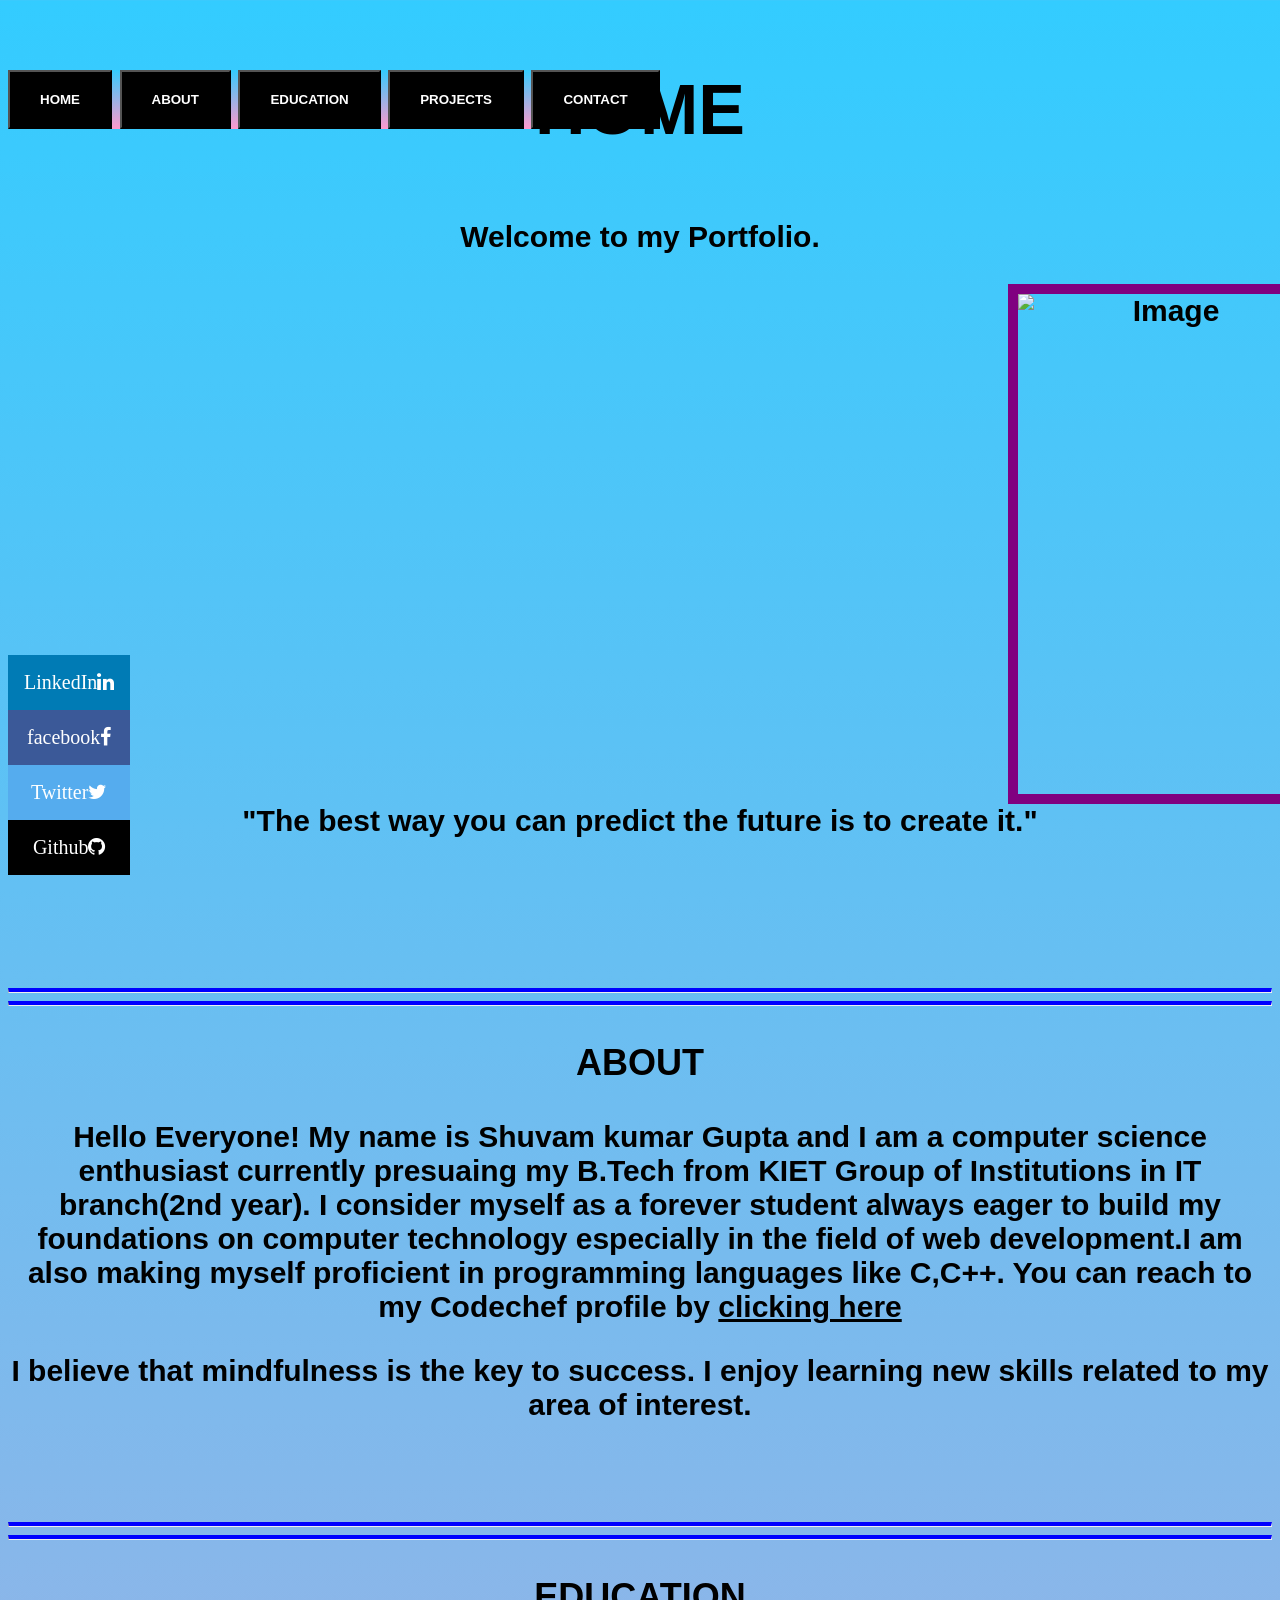
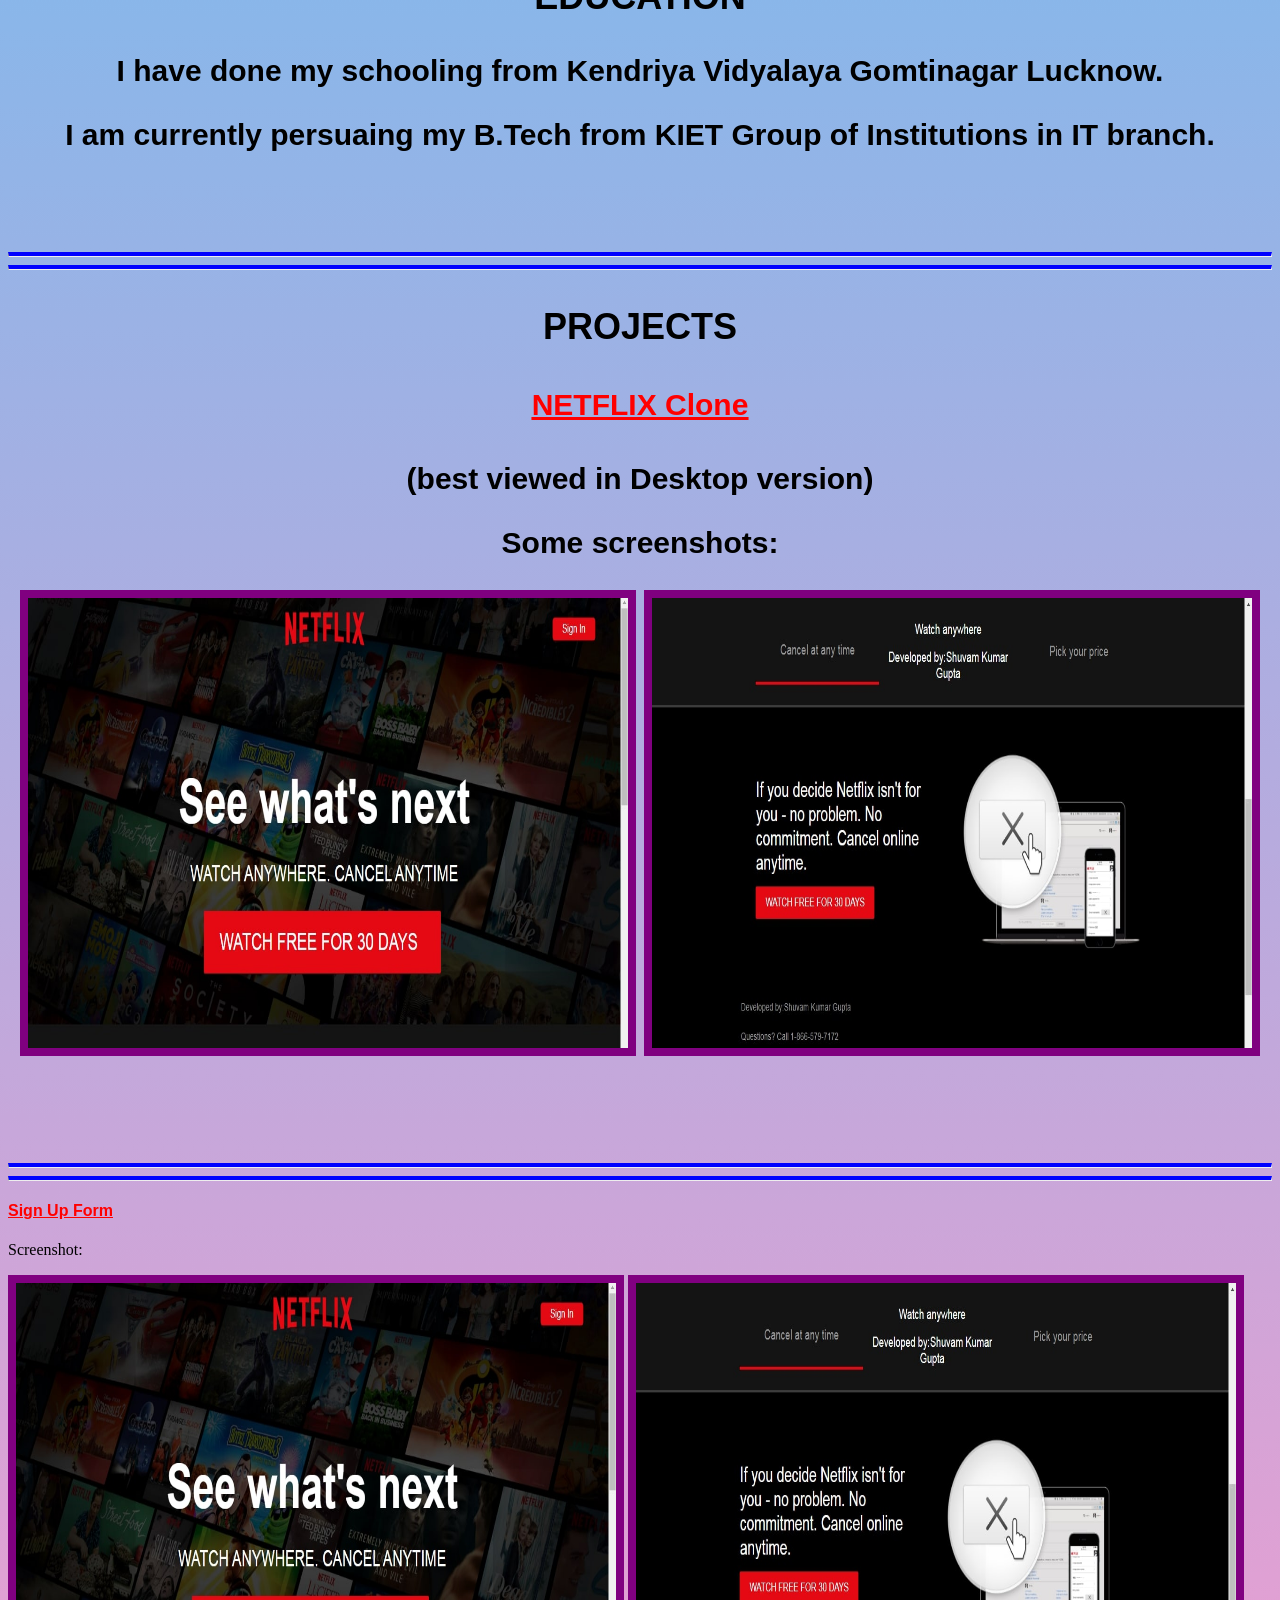
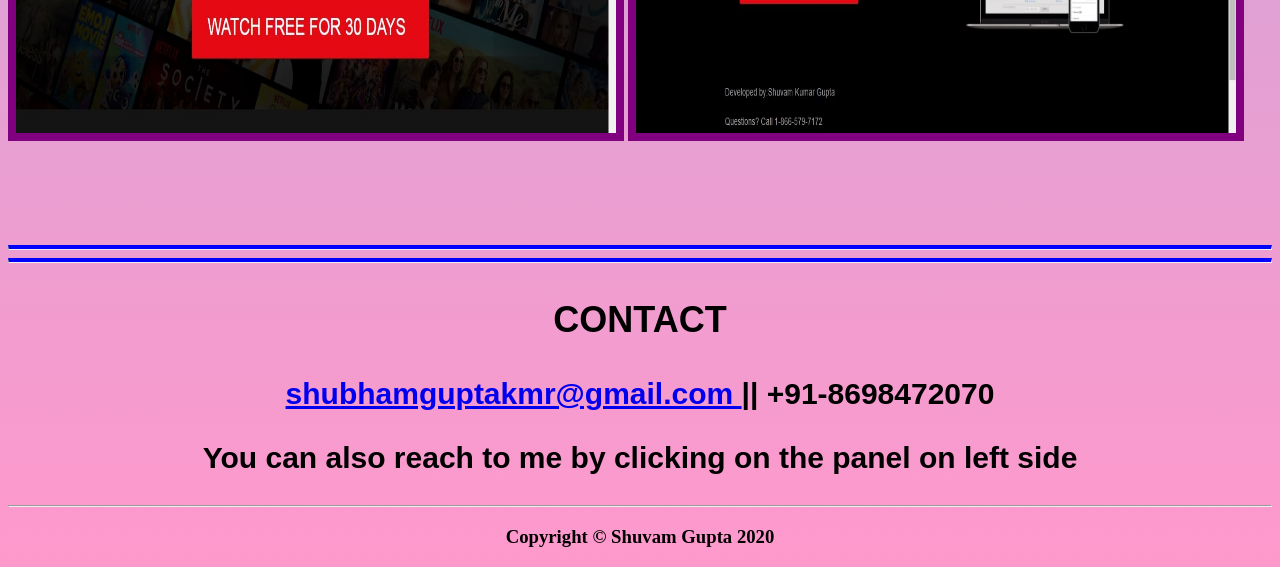
==== index.html @ 0afed85f "Update index.html" ====
<!DOCTYPE html>
<html>
<head>
    <meta charset='utf-8'>
    <meta http-equiv='X-UA-Compatible' content='IE=edge'>
    <title>Port</title>
    <link rel="stylesheet" type="text/css" href="myStyle.css">
    <meta name='viewport' content='width=device-width, initial-scale=1'>
    <link rel='stylesheet' type='text/css' media='screen' href='main.css'>
    <!-- <link href="https://cdnjs.cloudflare.com/ajax/libs/font-awesome/4.7.0/css/font-awesome.min.css"> -->
<link href='https://fonts.googleapis.com/css?family=Abel' rel='stylesheet'>
    <script src='main.js'></script>
</head>
<body>
    <!-- Creating tabs --> 
    <div class="tab" href="#page-top" >
        <button class="tablinks" onclick="openSection(scroll, 'Home')">  <a href="#Home" style="text-decoration: none; color: #fff;" > HOME</button>
        <button class="tablinks" onclick="openSection(scroll, 'About')"> <a href="#About" style="text-decoration: none;color: #fff">ABOUT</a> </button>
        <button class="tablinks" onclick="openSection(scroll, 'Education')"> <a href="#Education" style="text-decoration: none;color: #fff">EDUCATION</a></button>
        <button class="tablinks" onclick="openSection(scroll, 'Projects') "> <a href="#Projects" style="text-decoration: none;color: #fff">PROJECTS</a></button>
        <button class="tablinks" onclick="openSection(scroll, 'Contact')"><a href="#Contact" style="text-decoration: none;color: #fff">CONTACT</a></button>
         </div>

<!-- Creating tabs ends          -->

         <!-- Tab contents starts -->

         <!-- HOME -->

      <div id="Home" class="tabcontent">
        <h3 style="font-size: 70px; text-align: center;font-weight:bolder;color: rgb(0, 0, 0);font-family: 'Trebuchet MS', 'Lucida Sans Unicode', 'Lucida Grande', 'Lucida Sans', Arial, sans-serif;">HOME</h3>



        <p style="text-align: center;color: #000000;font-size: 30px;font-weight: bold;
        font-family: 'Trebuchet MS', 'Lucida Sans Unicode', 'Lucida Grande', 'Lucida Sans', Arial, sans-serif;">Welcome to my Portfolio.  </p>



         <p>   <img src="img.jpg" alt="Image" style="margin:0px 35px 0px 1000px;float: left;
          border-style:solid;border-color: purple;border-width: 10px;" height="500" width="300">

          "The best way you can predict the future is to create it."</p> 
      </div>

      <hr style="border-top: 4px solid blue;margin-top: 150px;"> 
      <hr style="border-top: 4px solid blue">

      <!-- ABOUT -->

      <div id="About" class="tabcontent">
        <h3 style="font-size: larger; text-align: center;color: #000000">ABOUT</h3> 

        <p>Hello Everyone! My name is Shuvam kumar Gupta and I am a computer science enthusiast currently 
          presuaing my B.Tech from KIET Group of Institutions in IT branch(2nd year). I consider myself as a 
          forever student always eager to build my foundations on computer technology especially in the field of
           web development.I am also making myself proficient in programming languages like C,C++.
          You can reach to my Codechef profile by <a href="https://www.codechef.com/users/shuvam86" 
          style="color: #000000;">clicking here</a>
        </p>
        <p>
          I believe that mindfulness is the key to success. I enjoy learning new skills related to my 
          area of interest.
        </p>
      </div>
      <hr style="border-top: 4px solid blue;margin-top: 100px;"> 
      <hr style="border-top: 4px solid blue">

      <!-- EDUCATION -->

      <div id="Education" class="tabcontent">
        <h3 style="font-size: larger; text-align: center;color: #000000">EDUCATION</h3>

        <p> I have done my schooling from Kendriya Vidyalaya Gomtinagar Lucknow.</p> 
        <p> I am currently persuaing my B.Tech from
          KIET Group of Institutions in IT branch.   </p>
      </div>
      <hr style="border-top: 4px solid blue;margin-top: 100px;"> 
      <hr style="border-top: 4px solid blue">

       <!-- PROJECTS -->

      <div id="Projects" class="tabcontent">
        <h3 style="font-size: larger; text-align: center;color: #000000">PROJECTS</h3> 
 <h4><a href="https://shuvam86.github.io/Netflix_clone/" target="_blank" style="color: red;font-family:'Franklin Gothic Medium', 'Arial Narrow', Arial, sans-serif; ">
     <u> NETFLIX Clone</u> </a> </h4>
          <p>(best viewed in Desktop version) </p>

        <p>Some screenshots:</p>
        <img src="Capture1.jpg" style="text-align: left;height: 450px;width:600px;border-style:solid;border-color: 
        purple;border-width: 8px;" alt="netf1">
        <img src="Capture2.jpg" style="text-align: right;height: 450px;width:600px;border-style:solid;border-color:
         purple;border-width: 8px;" alt="netf2">
      </div>
      <hr style="border-top: 4px solid blue;margin-top: 100px;"> 
      <hr style="border-top: 4px solid blue">
        
 
 <h4><a href="https://shuvam86.github.io/Netflix_clone/" target="_blank" style="color: red;font-family:'Franklin Gothic Medium', 'Arial Narrow', Arial, sans-serif; ">
     <u> Sign Up Form</u> </a> </h4>
        <p>Screenshot:</p>
        <img src="Capture1.jpg" style="text-align: left;height: 450px;width:600px;border-style:solid;border-color: 
        purple;border-width: 8px;" alt="netf1">
        <img src="Capture2.jpg" style="text-align: right;height: 450px;width:600px;border-style:solid;border-color:
         purple;border-width: 8px;" alt="netf2">
      </div>
      <hr style="border-top: 4px solid blue;margin-top: 100px;"> 
      <hr style="border-top: 4px solid blue">

        <!-- CONTACTS -->

      <div id="Contact" class="tabcontent">
        <h3 style="font-size: larger; text-align: center;color: #000000">CONTACT</h3>
        <p> 
          <a href="mailto:shubhamguptakmr@gmail.com">shubhamguptakmr@gmail.com  </a>
          || +91-8698472070
        </p>
        <p>You can also reach to me by clicking on the panel on left side</p>
      </div>
      <hr>
 <!-- tab content ends -->



      <!-- footer starts -->

      <div id="Footer" class="foots">
        <h3>Copyright &copy; Shuvam Gupta 2020</h3>
        </div>
      <!-- footer ends -->


           <!-- social media link starts -->


<link rel="stylesheet" href="https://cdnjs.cloudflare.com/ajax/libs/font-awesome/4.7.0/css/font-awesome.min.css">

<div class="icon-bar">
  <a href="https://www.linkedin.com/in/shuvam-kumar-gupta-791175162" target="_blank" class="linkedin" style="text-decoration: none;" >LinkedIn<i class="fa fa-linkedin"></i></a>
  <a href="https://www.facebook.com/shhubhhu" target="_blank" class="facebook" style="text-decoration: none;">facebook<i class="fa fa-facebook"></i></a>
  <a href="https://www.twitter.com/bhookampp" target="_blank" class="twitter" style="text-decoration: none;">Twitter<i class="fa fa-twitter"></i></a>
  <a href="https://www.github.com/shuvam86" target="_blank" class="github" style="text-decoration: none;">Github<i class="fa fa-github"></i></a>

</div>

<!-- social media link ends -->

</body>
</html>
---- myStyle.css ----
body {
    background: linear-gradient(to bottom,#33ccff 0%,#ff99cc 100%);
    linear-gradient(to right top, #d16ba5,#c777b9,#ba83ca,#aa8fd8,#9a9ae1,#8aa7ec,#79b3f4,#69bff8,#52cffe,#41dfff,#46eefa,#5ffbf1);
    
}

.tab {
    
    font-size: 30px;
    text-align: left;
    outline: none;
    background: linear-gradient(to bottom,#33ccff 0%,#ff99cc 100%);;
    border: none;
    /* border-radius: 30px; */
    font-weight: bolder;
    position: fixed;
    
  }

  
  .projects {
      text-align: center;
  }

  .tablinks {
      padding: 20px 30px;
      
      background-color:#000000;
      border-radius: 0;
      cursor: pointer;
      text-decoration-color: none;
       font-weight: bold;
       
  }

  .tablinks:hover {
      background-color: #1750ca ;
       /* font-weight: bolder; */
      
  }



  .tabcontent {
      font-size: 30px;
      font-weight: bold;
      font-family:'Trebuchet MS', 'Lucida Sans Unicode', 'Lucida Grande', 'Lucida Sans', Arial, sans-serif;
    color:#000000;
    text-align: center;
    
    
  }



  /* img {
      margin-left: 1000px;
      margin-bottom: 120px;
      border-style: solid;
      
      border-color: blueviolet;
     

      border-width: 10px;
  } */

.foots {
    text-align: center;
    color: #000000;
}
  
.icon-bar {
    position: fixed;
    top: 85%;
    -webkit-transform: translateY(-50%);
    -ms-transform: translateY(-50%);
    transform: translateY(-50%);
  }
  
  /* Styling the icon bar links */
  .icon-bar a {
    display: block;
    text-align: center;
    padding: 16px;
    transition: all 0.3s ease;
    color: white;
    font-size: 20px;
  }
  
  
  .icon-bar a:hover {
    background-color: green;
  }
  
  .facebook {
    background: #3B5998;
    color: white;
  }
  
  .twitter {
    background: #55ACEE;
    color: white;
  }
  
  
  
  .linkedin {
    background: #007bb5;
    color: white;
  }
  
  .github {
      background: black;
      color: white;
  }
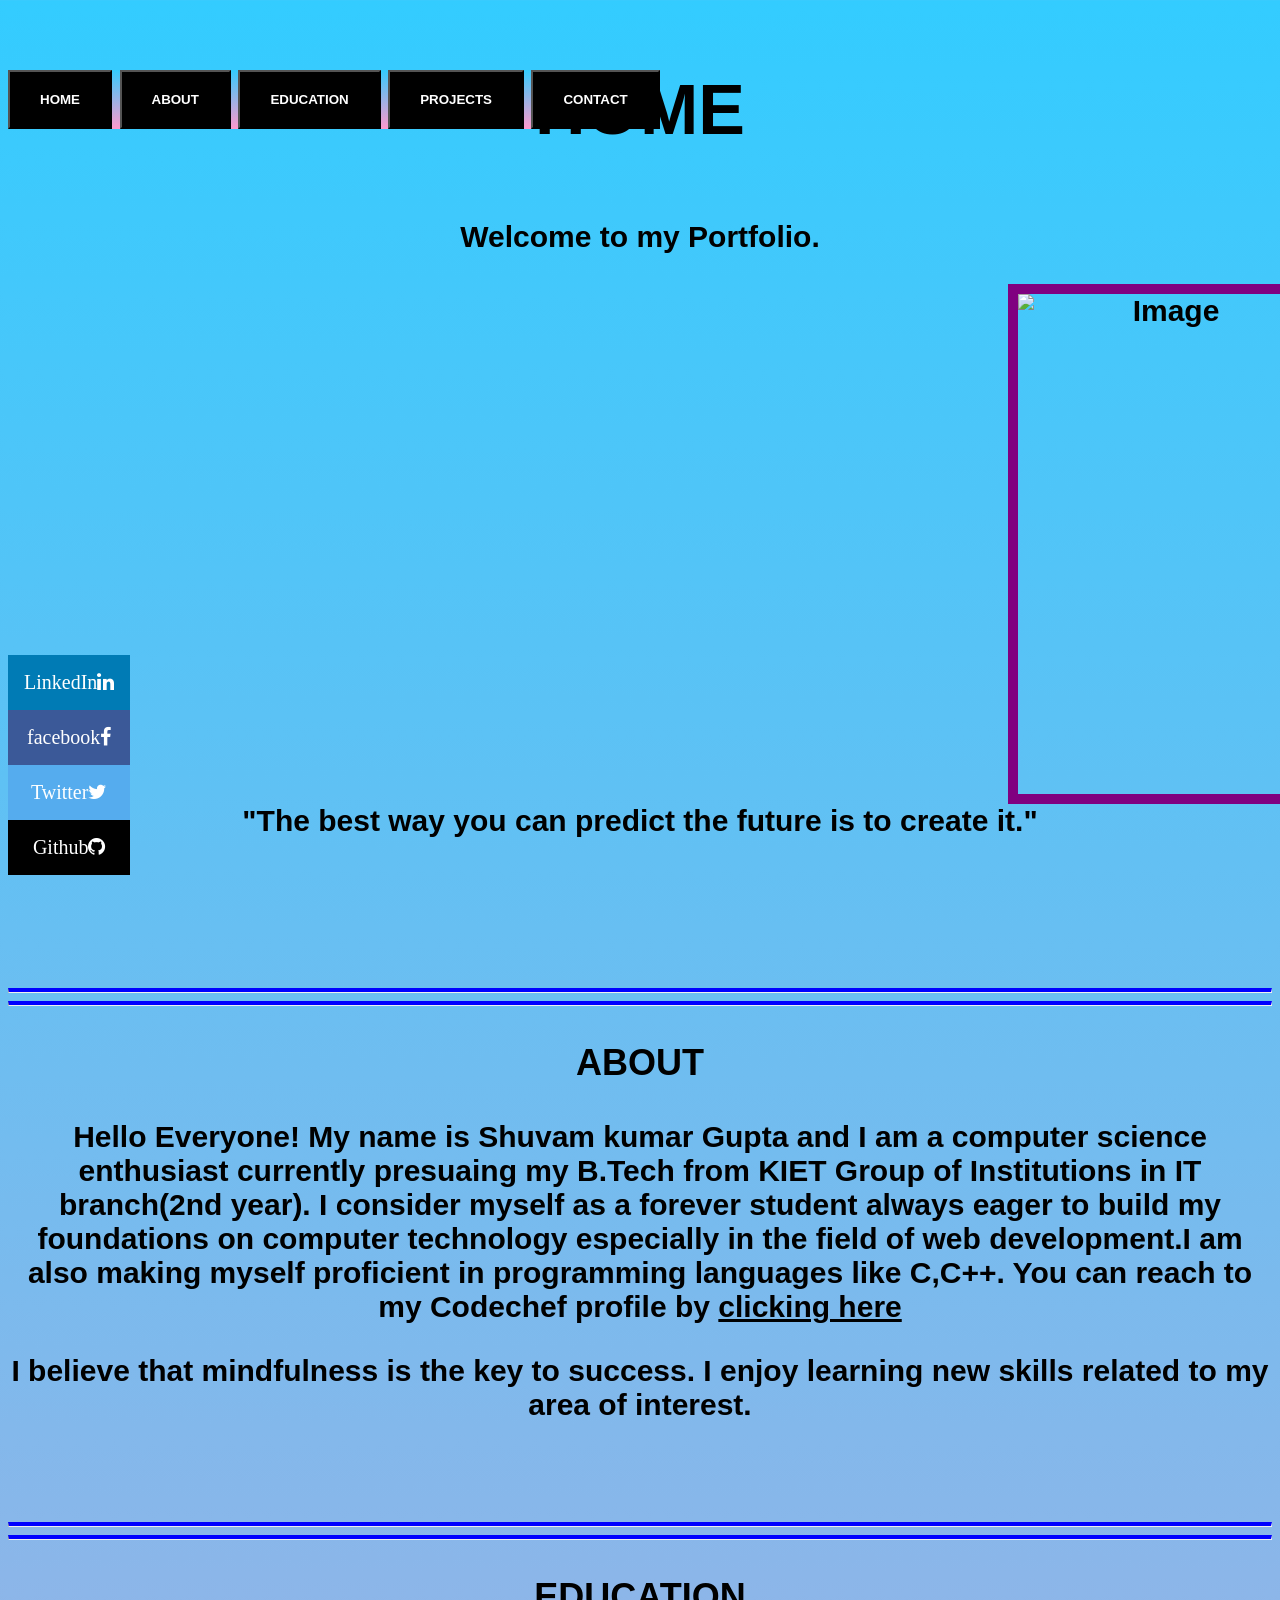
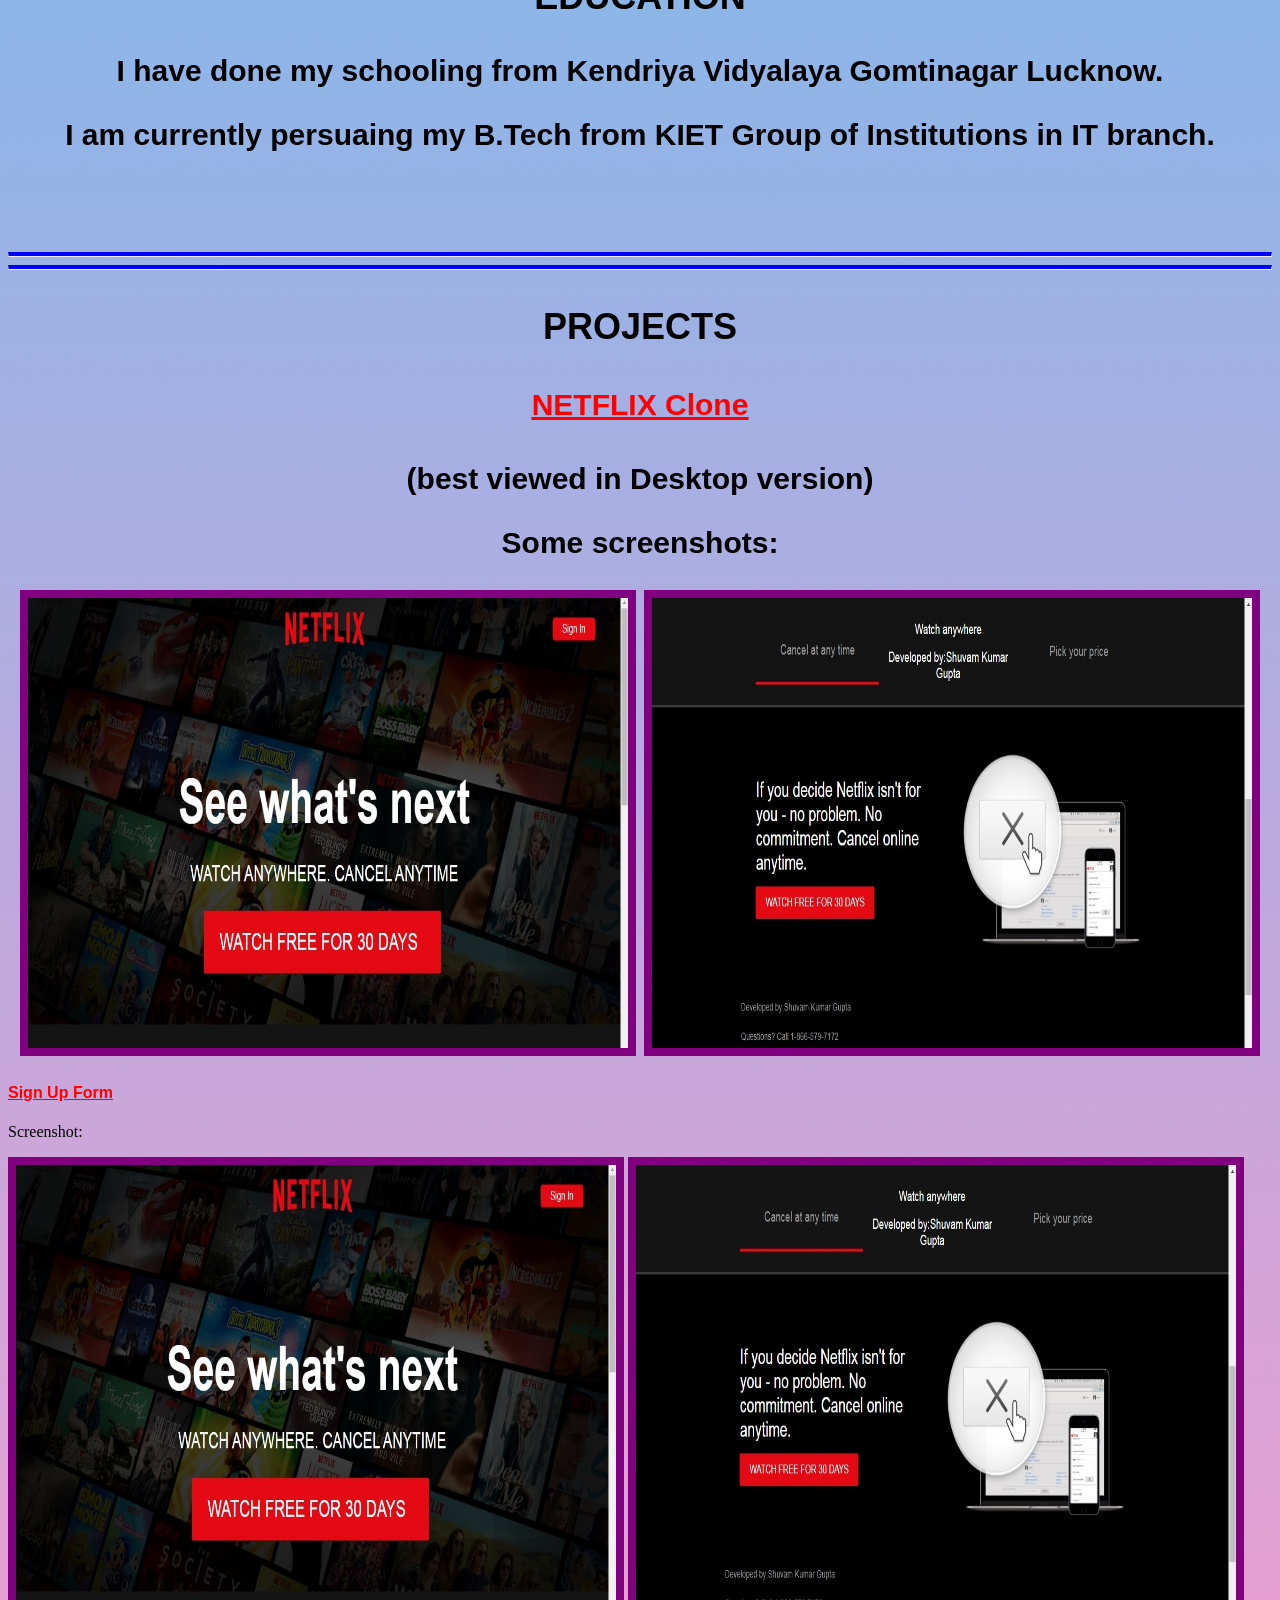
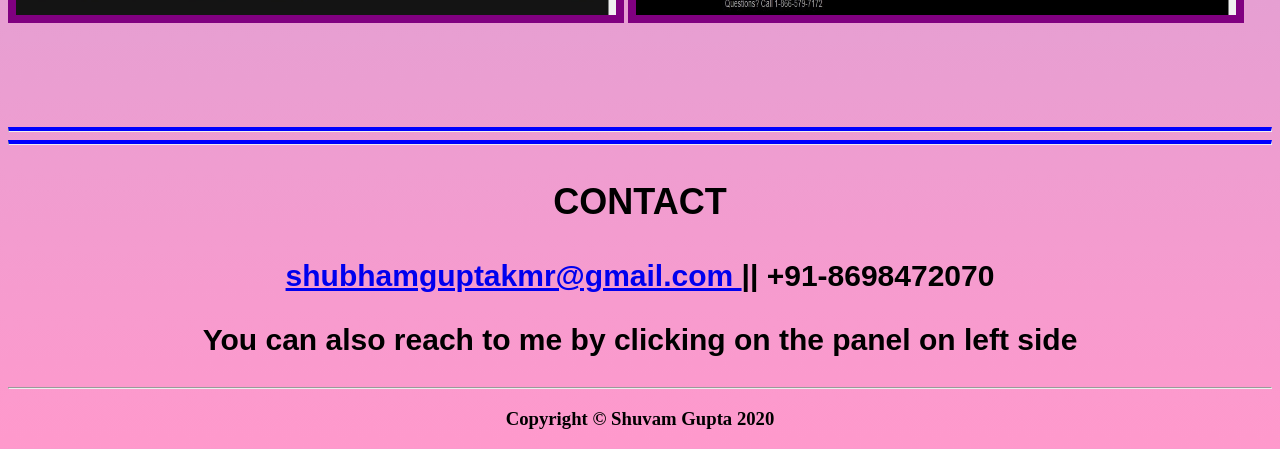
==== commit cf870241: "Update index.html" ====
--- a/index.html
+++ b/index.html
@@ -92,8 +92,8 @@
         <img src="Capture2.jpg" style="text-align: right;height: 450px;width:600px;border-style:solid;border-color:
          purple;border-width: 8px;" alt="netf2">
       </div>
-      <hr style="border-top: 4px solid blue;margin-top: 100px;"> 
-      <hr style="border-top: 4px solid blue">
+      <!-- <hr style="border-top: 4px solid blue;margin-top: 100px;"> 
+      <hr style="border-top: 4px solid blue"> -->
         
  
  <h4><a href="https://shuvam86.github.io/Netflix_clone/" target="_blank" style="color: red;font-family:'Franklin Gothic Medium', 'Arial Narrow', Arial, sans-serif; ">
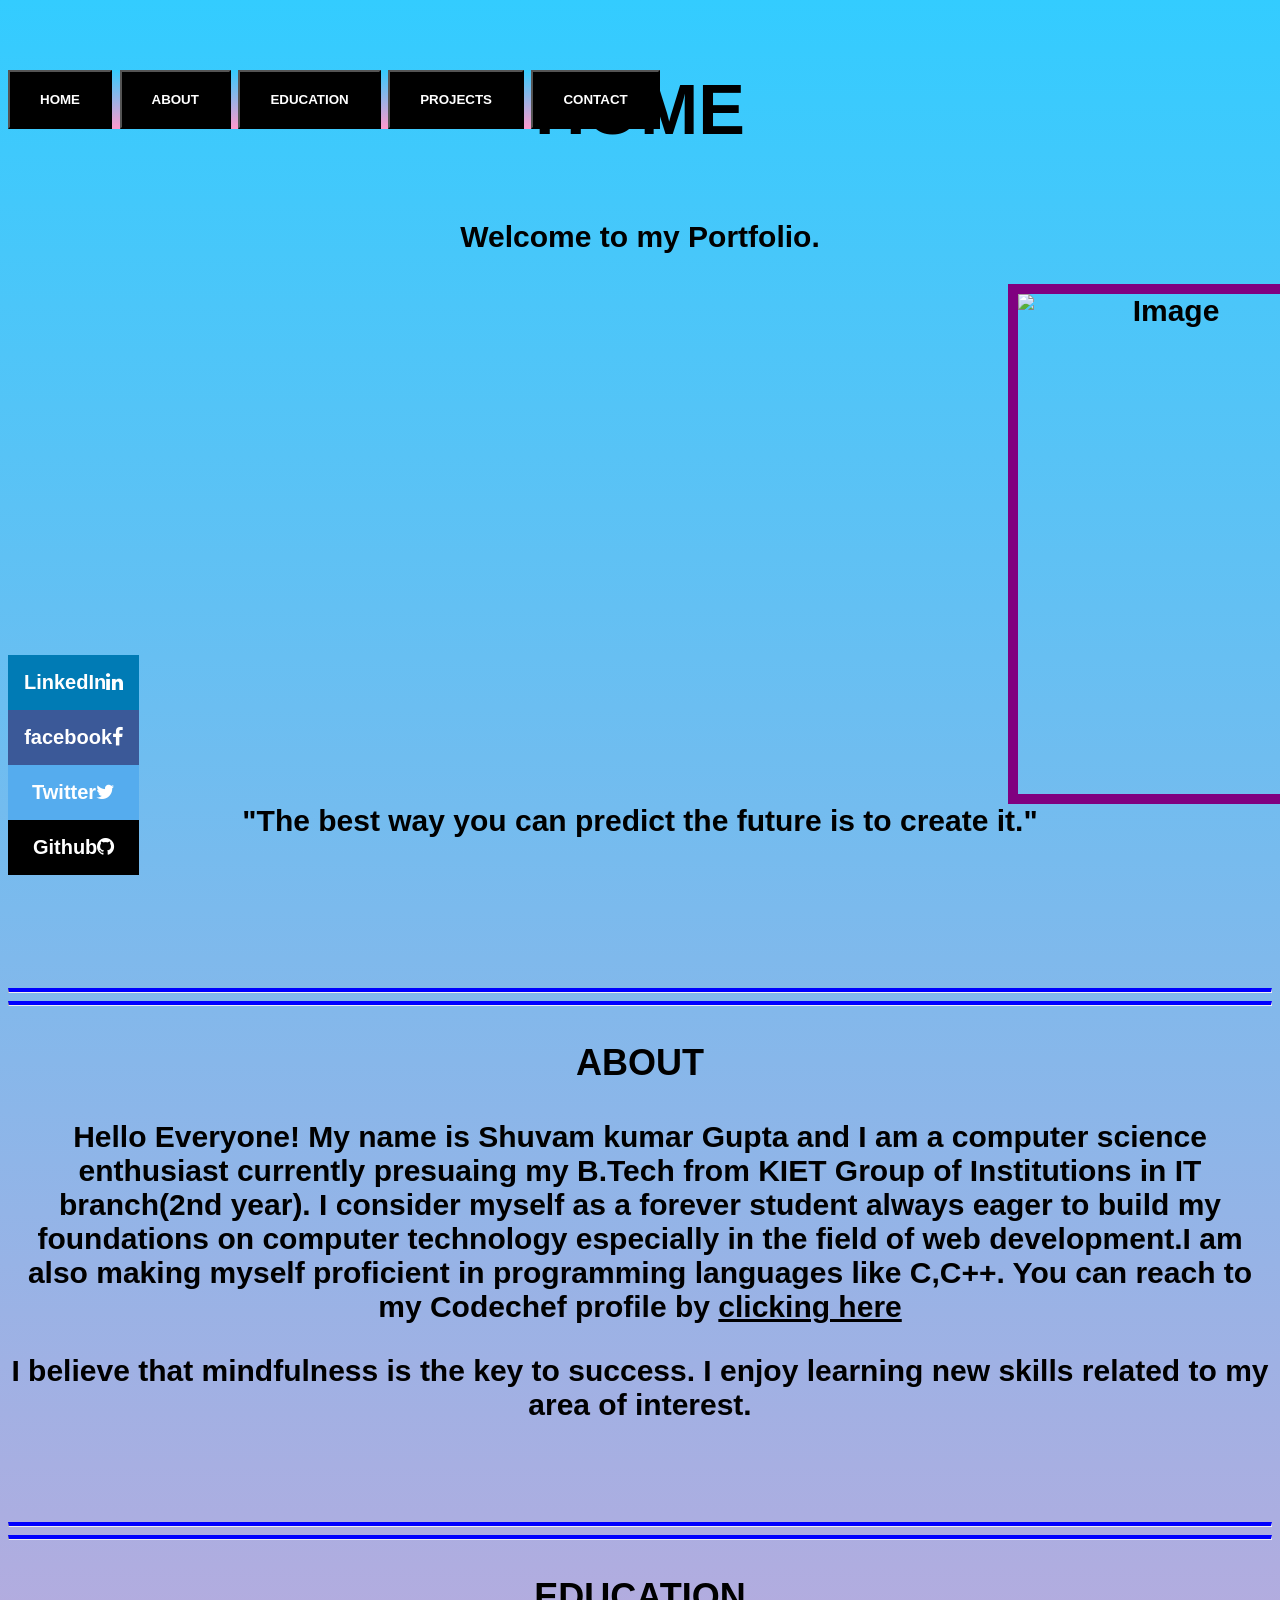
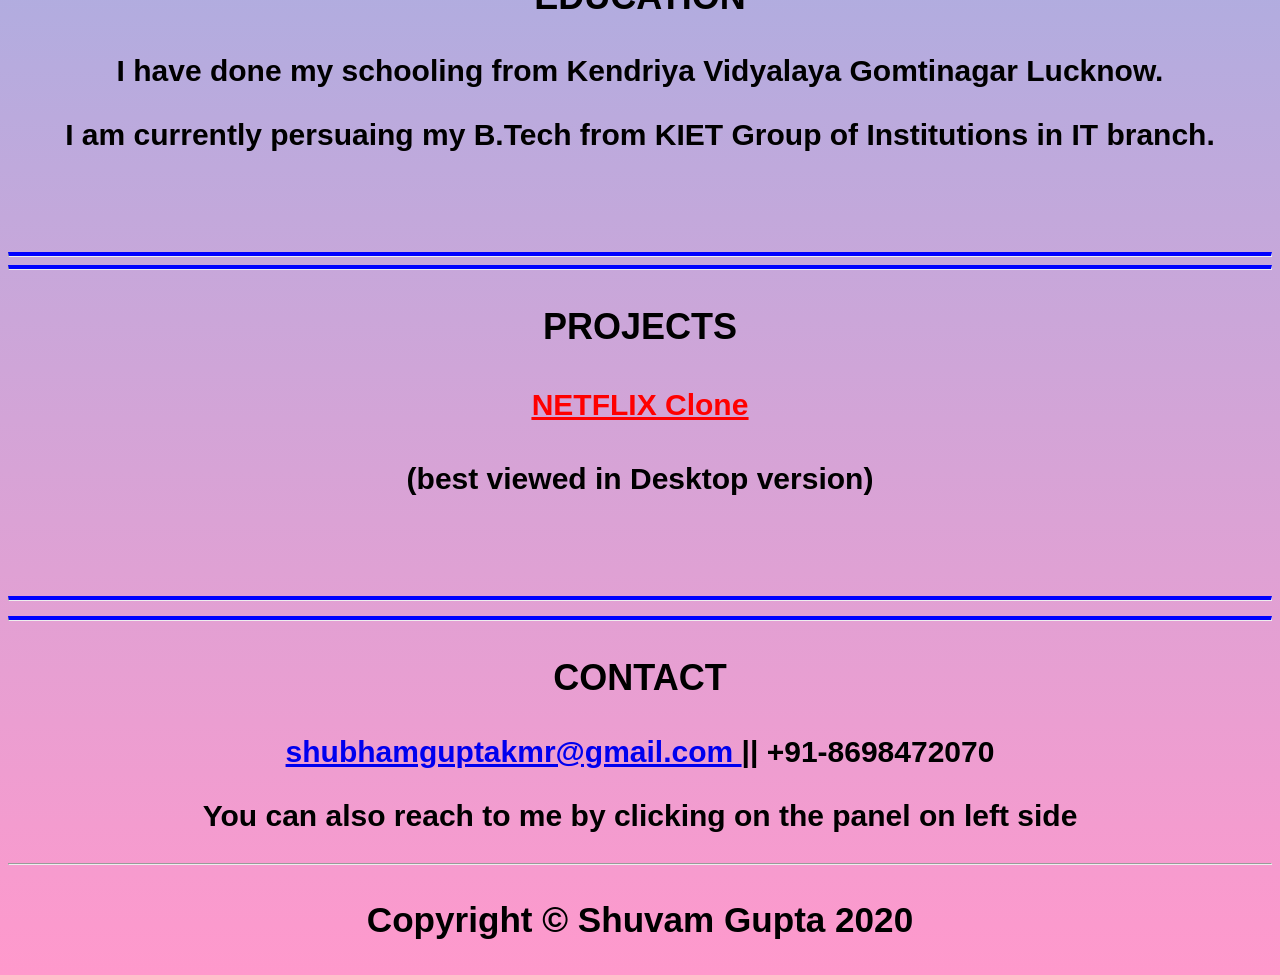
==== commit dd9c1af1: "Update index.html" ====
--- a/index.html
+++ b/index.html
@@ -86,27 +86,16 @@
      <u> NETFLIX Clone</u> </a> </h4>
           <p>(best viewed in Desktop version) </p>
 
-        <p>Some screenshots:</p>
+      <!--  <p>Some screenshots:</p>
         <img src="Capture1.jpg" style="text-align: left;height: 450px;width:600px;border-style:solid;border-color: 
         purple;border-width: 8px;" alt="netf1">
         <img src="Capture2.jpg" style="text-align: right;height: 450px;width:600px;border-style:solid;border-color:
          purple;border-width: 8px;" alt="netf2">
-      </div>
-      <!-- <hr style="border-top: 4px solid blue;margin-top: 100px;"> 
-      <hr style="border-top: 4px solid blue"> -->
+      </div> -->
+       <hr style="border-top: 4px solid blue;margin-top: 100px;"> 
+      <hr style="border-top: 4px solid blue">
         
  
- <h4><a href="https://shuvam86.github.io/Netflix_clone/" target="_blank" style="color: red;font-family:'Franklin Gothic Medium', 'Arial Narrow', Arial, sans-serif; ">
-     <u> Sign Up Form</u> </a> </h4>
-        <p>Screenshot:</p>
-        <img src="Capture1.jpg" style="text-align: left;height: 450px;width:600px;border-style:solid;border-color: 
-        purple;border-width: 8px;" alt="netf1">
-        <img src="Capture2.jpg" style="text-align: right;height: 450px;width:600px;border-style:solid;border-color:
-         purple;border-width: 8px;" alt="netf2">
-      </div>
-      <hr style="border-top: 4px solid blue;margin-top: 100px;"> 
-      <hr style="border-top: 4px solid blue">
-
         <!-- CONTACTS -->
 
       <div id="Contact" class="tabcontent">
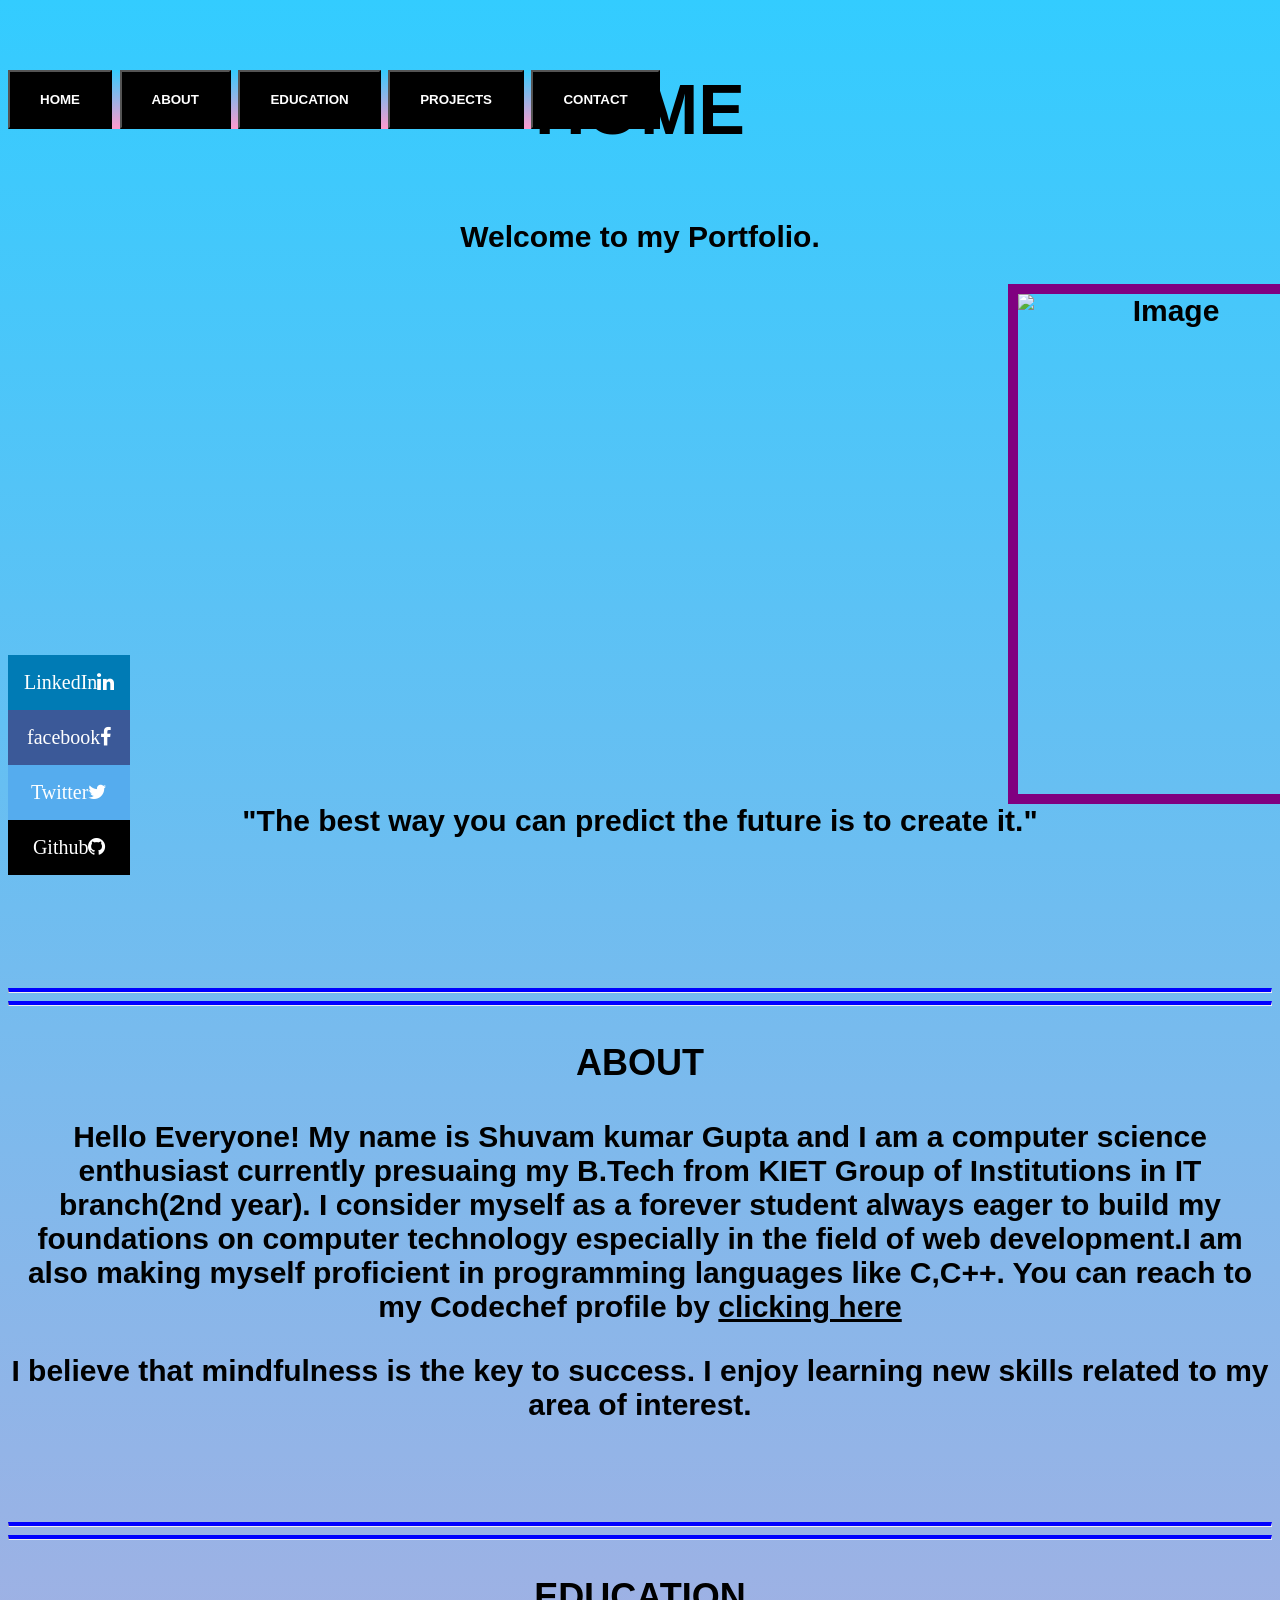
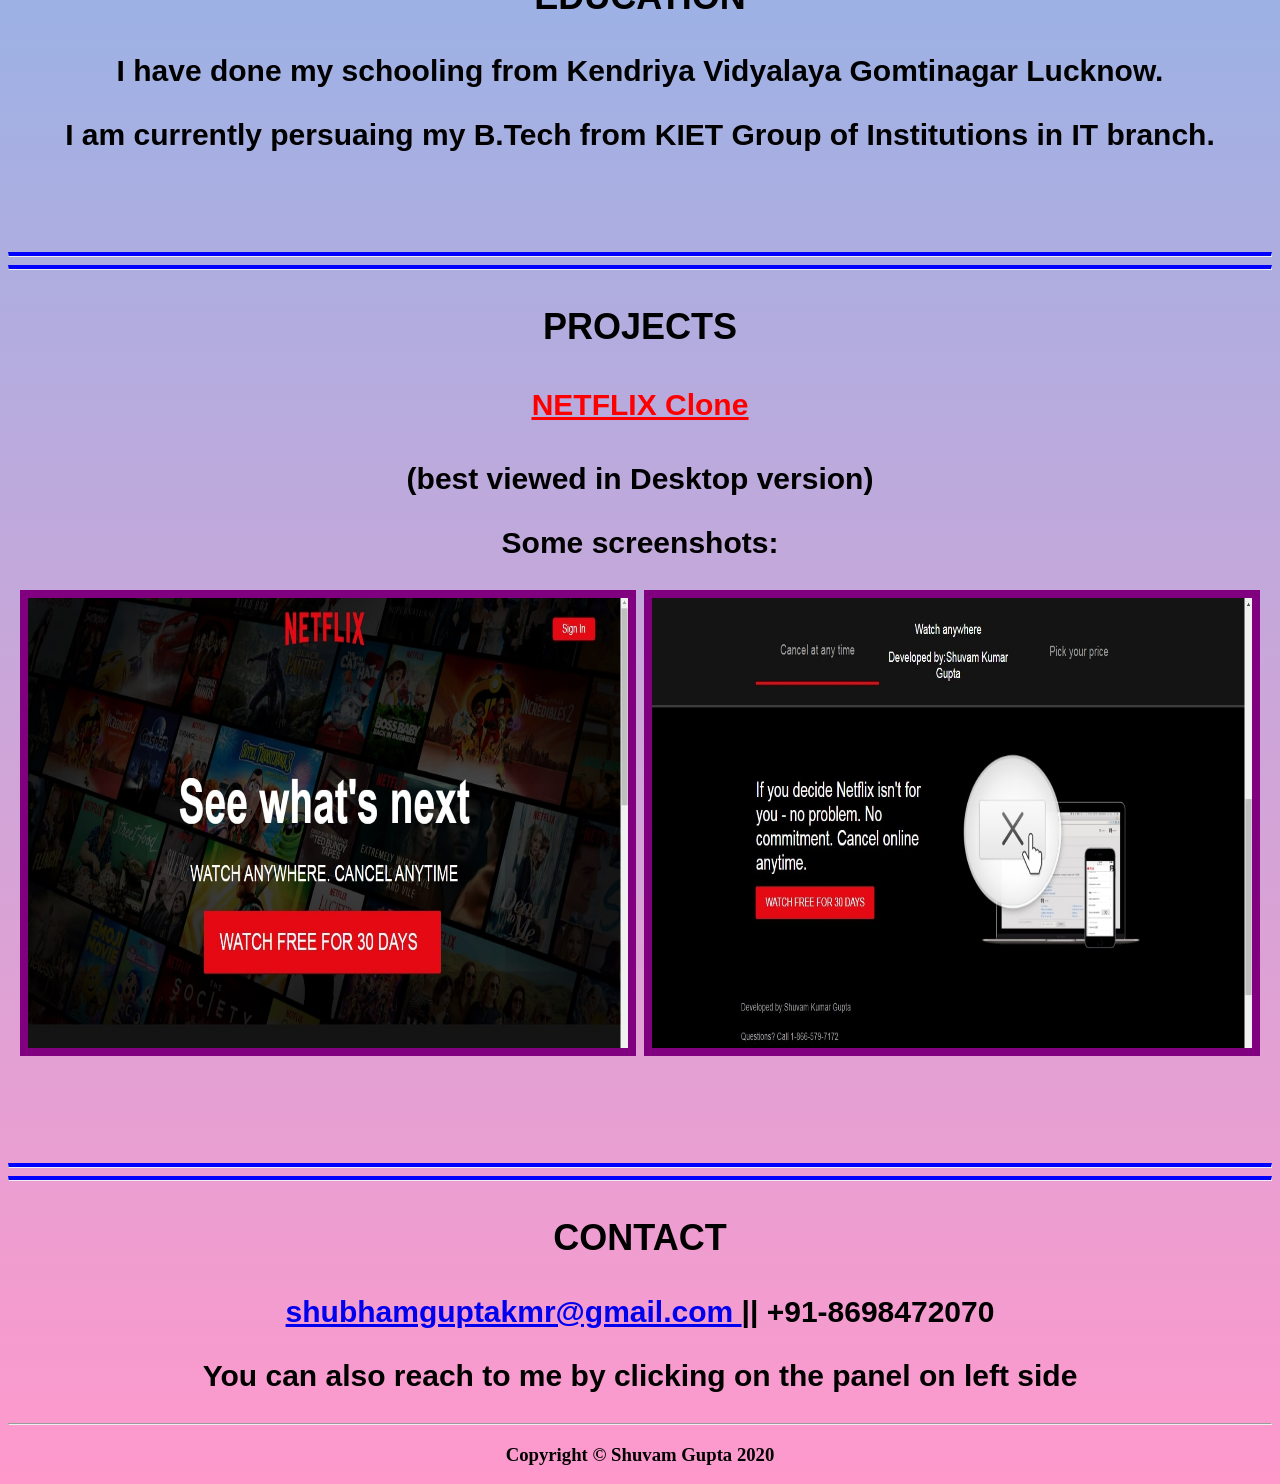
==== commit 9d288e15: "Update index.html" ====
--- a/index.html
+++ b/index.html
@@ -86,12 +86,12 @@
      <u> NETFLIX Clone</u> </a> </h4>
           <p>(best viewed in Desktop version) </p>
 
-      <!--  <p>Some screenshots:</p>
+      <p>Some screenshots:</p>
         <img src="Capture1.jpg" style="text-align: left;height: 450px;width:600px;border-style:solid;border-color: 
         purple;border-width: 8px;" alt="netf1">
         <img src="Capture2.jpg" style="text-align: right;height: 450px;width:600px;border-style:solid;border-color:
          purple;border-width: 8px;" alt="netf2">
-      </div> -->
+      </div>
        <hr style="border-top: 4px solid blue;margin-top: 100px;"> 
       <hr style="border-top: 4px solid blue">
         
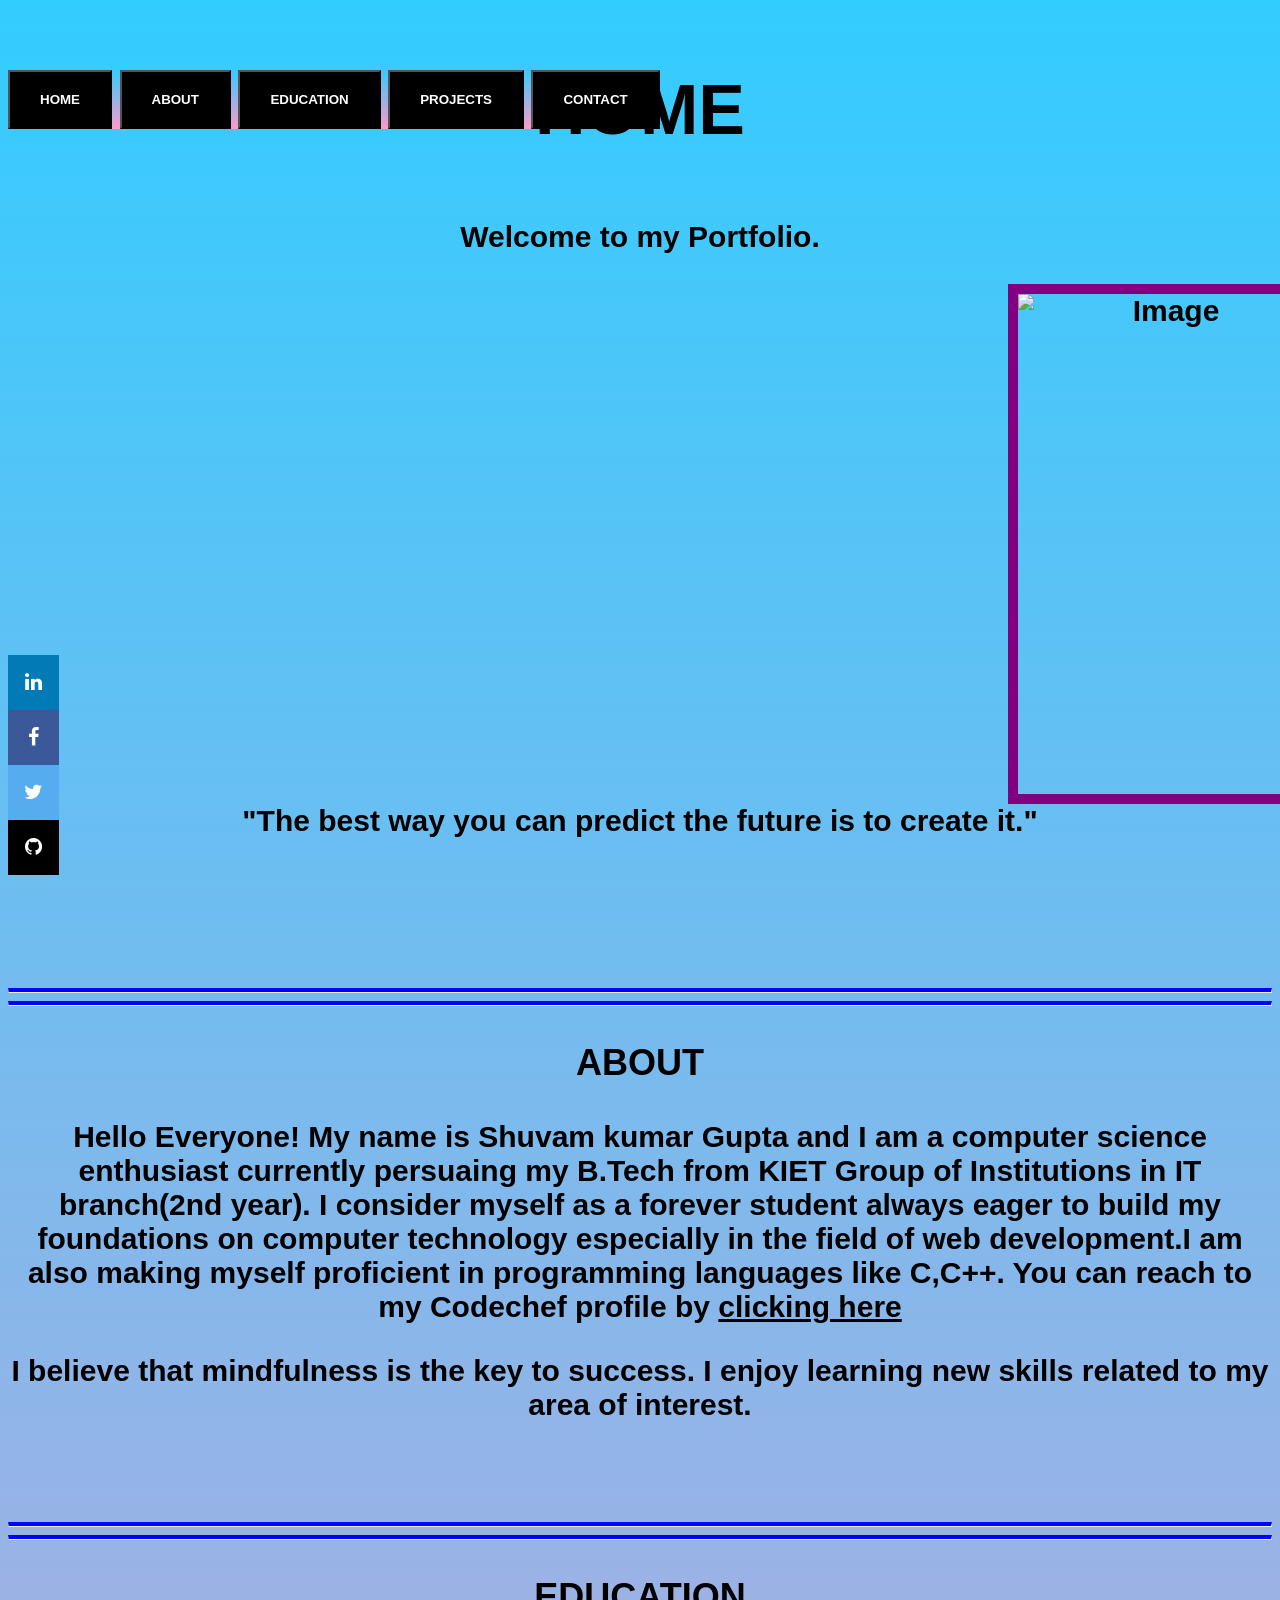
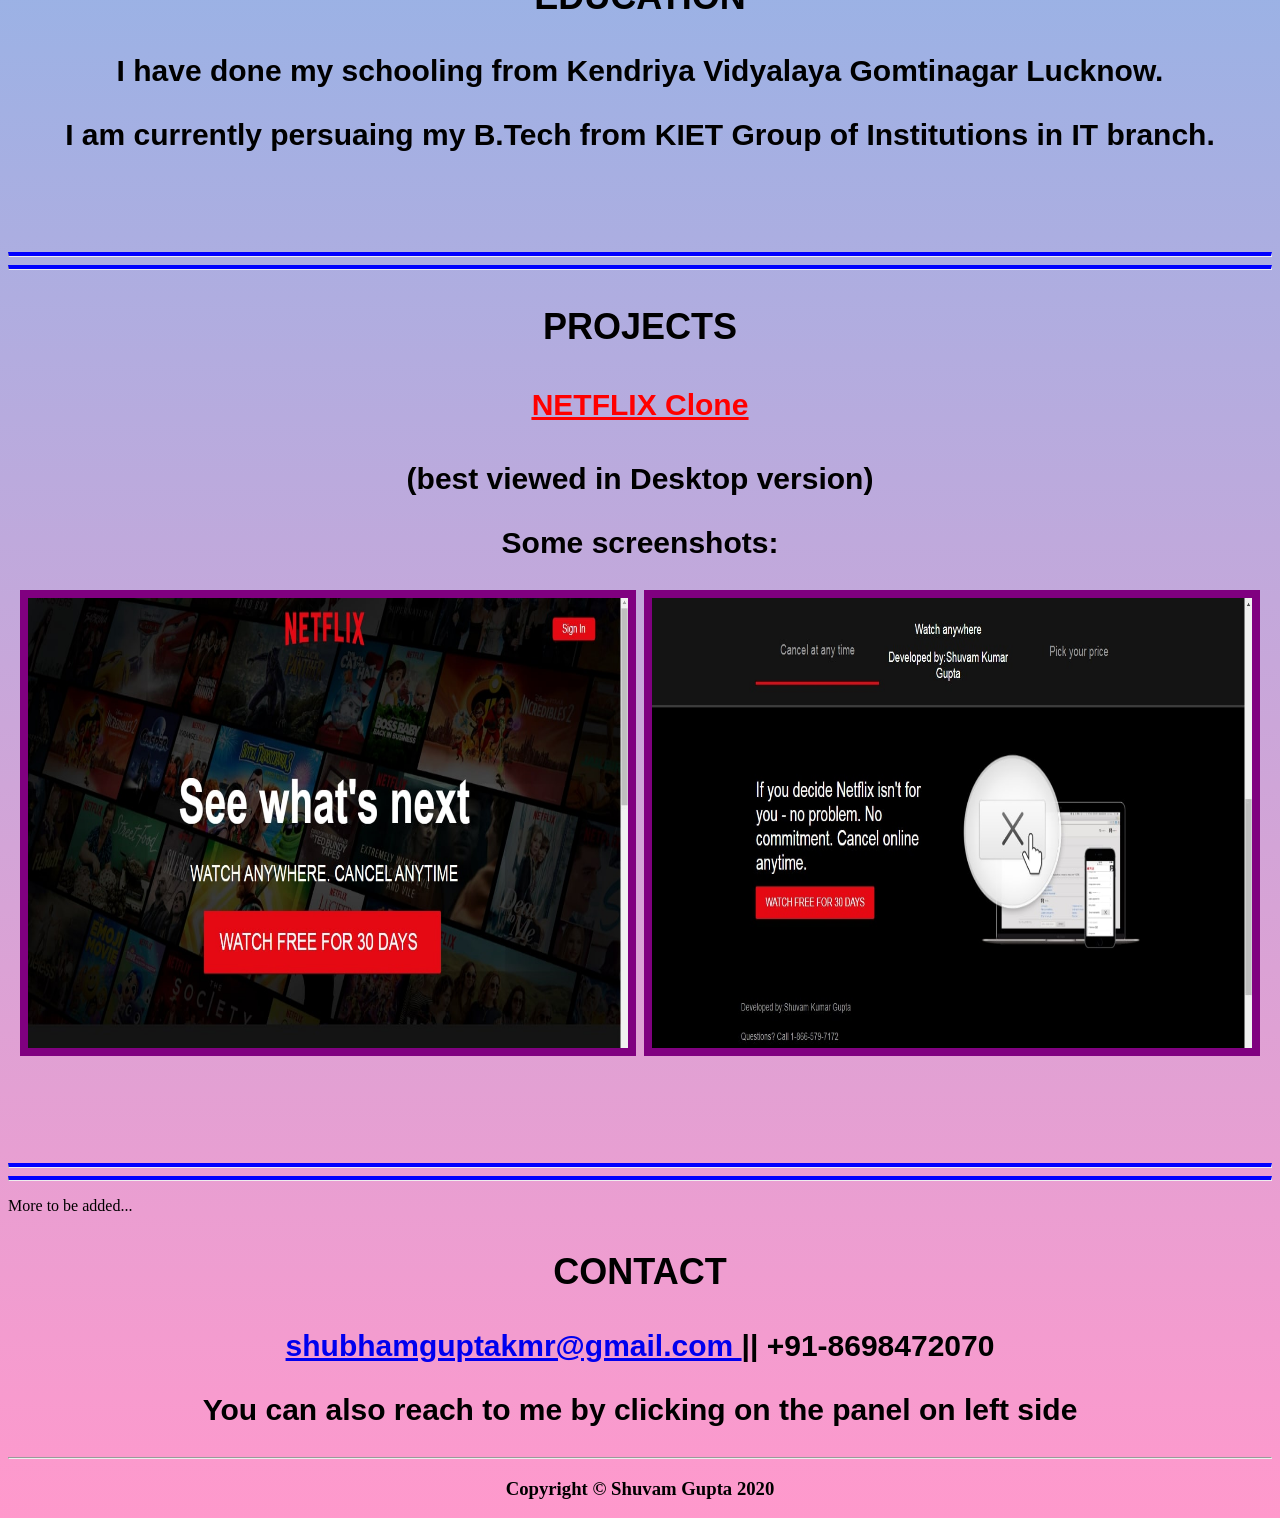
==== commit 745d5b90: "Update index.html" ====
--- a/index.html
+++ b/index.html
@@ -52,7 +52,7 @@
         <h3 style="font-size: larger; text-align: center;color: #000000">ABOUT</h3> 
 
         <p>Hello Everyone! My name is Shuvam kumar Gupta and I am a computer science enthusiast currently 
-          presuaing my B.Tech from KIET Group of Institutions in IT branch(2nd year). I consider myself as a 
+          persuaing my B.Tech from KIET Group of Institutions in IT branch(2nd year). I consider myself as a 
           forever student always eager to build my foundations on computer technology especially in the field of
            web development.I am also making myself proficient in programming languages like C,C++.
           You can reach to my Codechef profile by <a href="https://www.codechef.com/users/shuvam86" 
@@ -94,6 +94,7 @@
       </div>
        <hr style="border-top: 4px solid blue;margin-top: 100px;"> 
       <hr style="border-top: 4px solid blue">
+        <p>More to be added...</p>
         
  
         <!-- CONTACTS -->
@@ -125,10 +126,10 @@
 <link rel="stylesheet" href="https://cdnjs.cloudflare.com/ajax/libs/font-awesome/4.7.0/css/font-awesome.min.css">
 
 <div class="icon-bar">
-  <a href="https://www.linkedin.com/in/shuvam-kumar-gupta-791175162" target="_blank" class="linkedin" style="text-decoration: none;" >LinkedIn<i class="fa fa-linkedin"></i></a>
-  <a href="https://www.facebook.com/shhubhhu" target="_blank" class="facebook" style="text-decoration: none;">facebook<i class="fa fa-facebook"></i></a>
-  <a href="https://www.twitter.com/bhookampp" target="_blank" class="twitter" style="text-decoration: none;">Twitter<i class="fa fa-twitter"></i></a>
-  <a href="https://www.github.com/shuvam86" target="_blank" class="github" style="text-decoration: none;">Github<i class="fa fa-github"></i></a>
+  <a href="https://www.linkedin.com/in/shuvam-kumar-gupta-791175162" target="_blank" class="linkedin" style="text-decoration: none;" ><i class="fa fa-linkedin"></i></a>
+  <a href="https://www.facebook.com/shhubhhu" target="_blank" class="facebook" style="text-decoration: none;"><i class="fa fa-facebook"></i></a>
+  <a href="https://www.twitter.com/bhookampp" target="_blank" class="twitter" style="text-decoration: none;"><i class="fa fa-twitter"></i></a>
+  <a href="https://www.github.com/shuvam86" target="_blank" class="github" style="text-decoration: none;"><i class="fa fa-github"></i></a>
 
 </div>
 
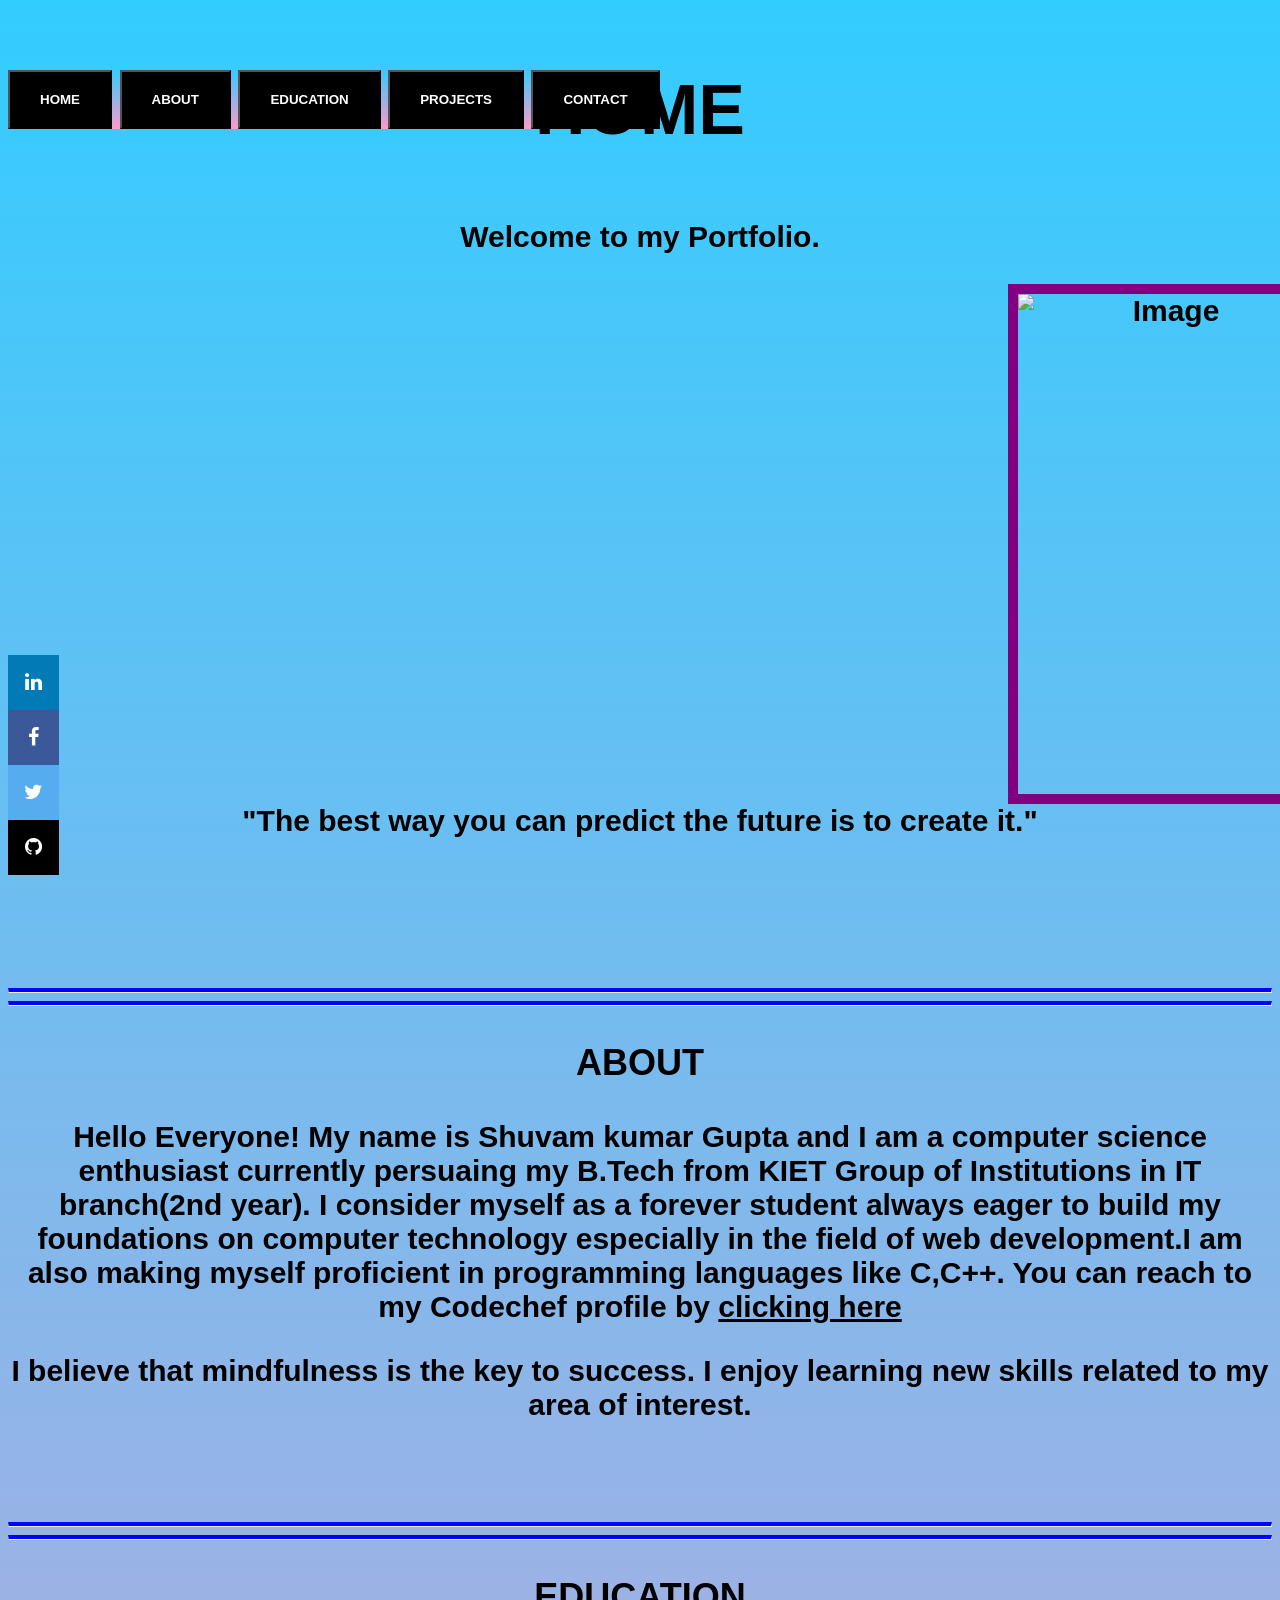
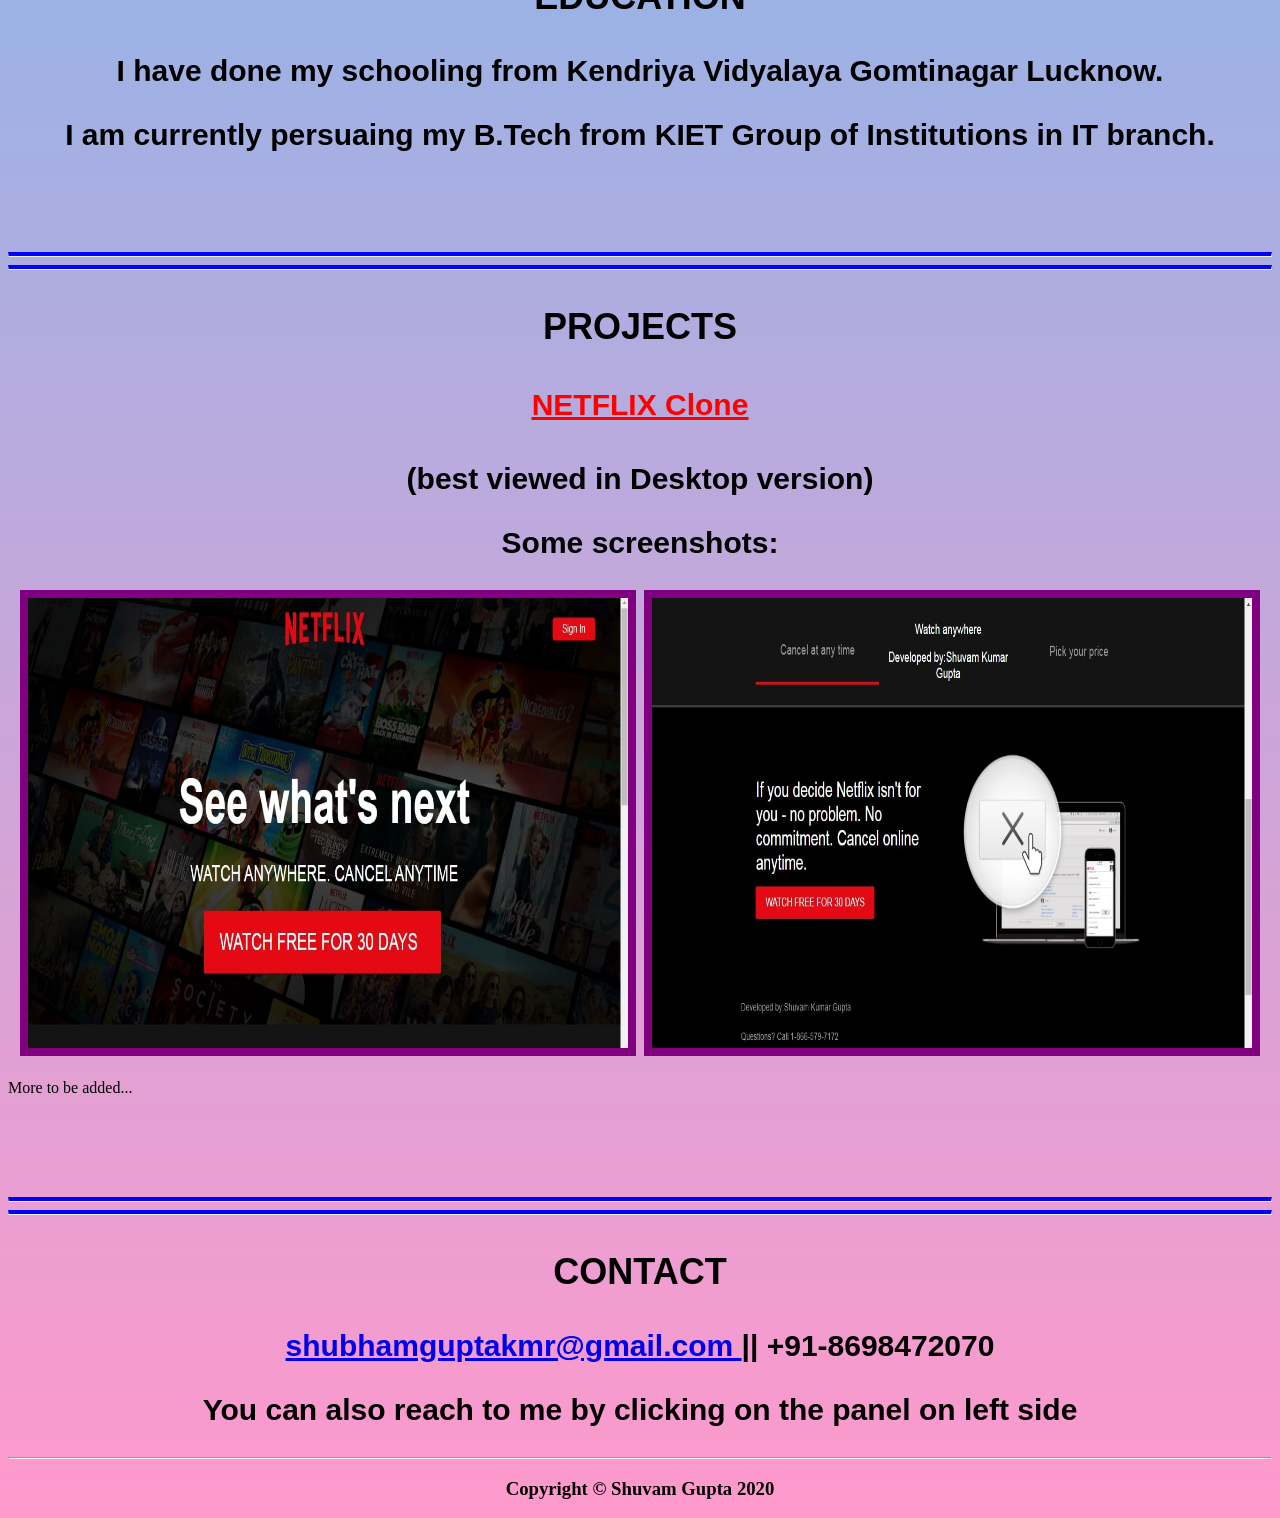
==== commit 37e0d7b1: "Update index.html" ====
--- a/index.html
+++ b/index.html
@@ -92,9 +92,10 @@
         <img src="Capture2.jpg" style="text-align: right;height: 450px;width:600px;border-style:solid;border-color:
          purple;border-width: 8px;" alt="netf2">
       </div>
+        <p>More to be added...</p>
        <hr style="border-top: 4px solid blue;margin-top: 100px;"> 
       <hr style="border-top: 4px solid blue">
-        <p>More to be added...</p>
+        
         
  
         <!-- CONTACTS -->
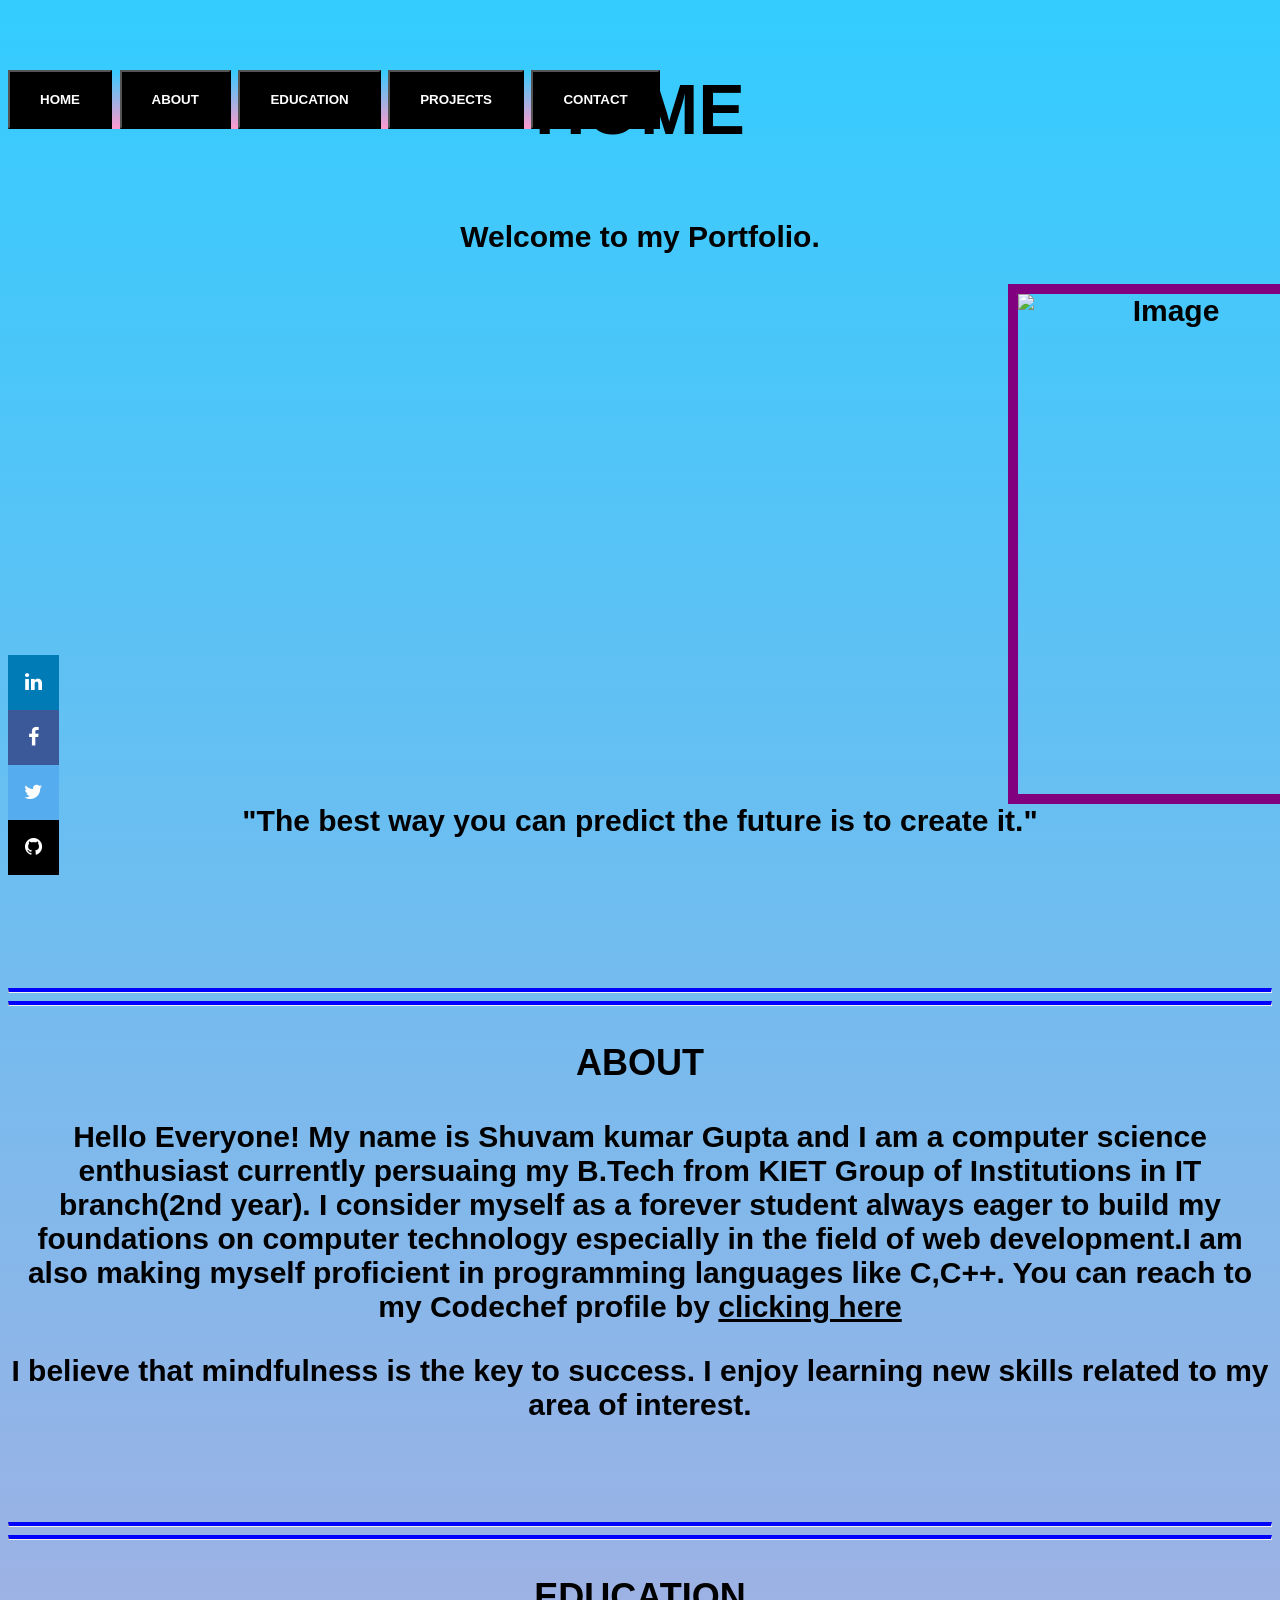
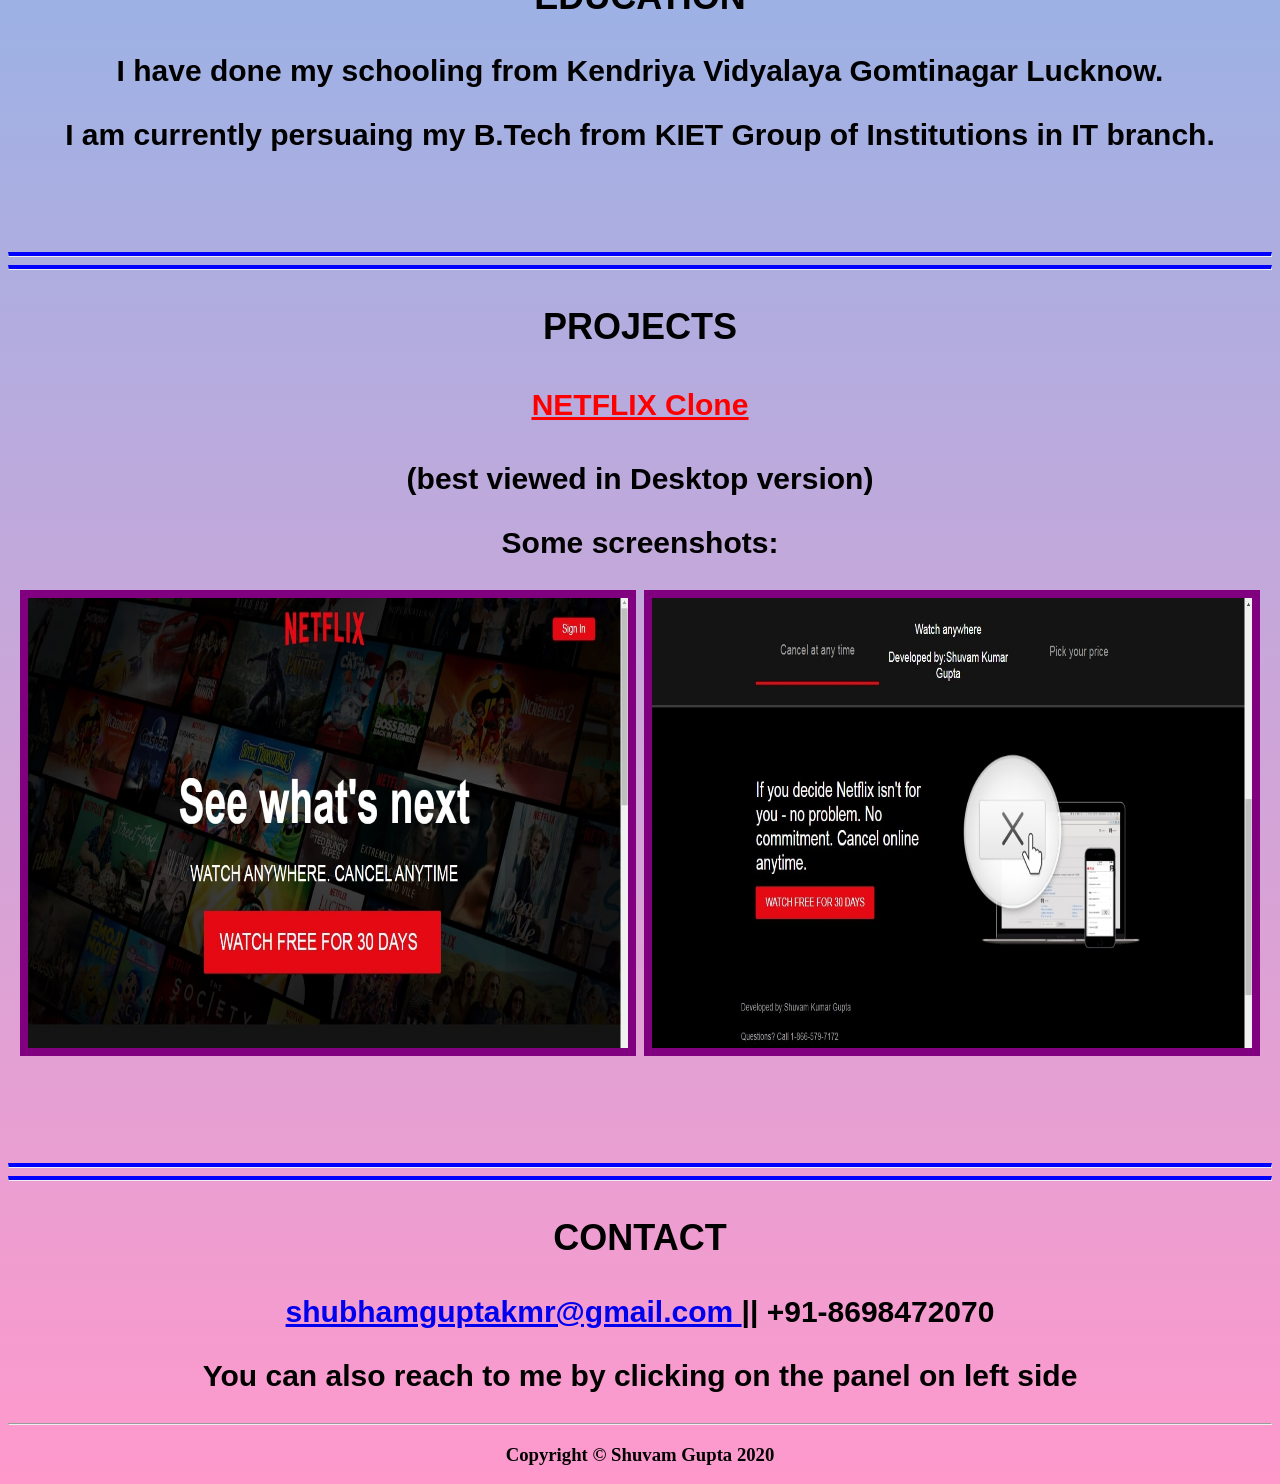
==== commit c6bcde02: "Update index.html" ====
--- a/index.html
+++ b/index.html
@@ -91,8 +91,7 @@
         purple;border-width: 8px;" alt="netf1">
         <img src="Capture2.jpg" style="text-align: right;height: 450px;width:600px;border-style:solid;border-color:
          purple;border-width: 8px;" alt="netf2">
-      </div>
-        <p>More to be added...</p>
+        </div>
        <hr style="border-top: 4px solid blue;margin-top: 100px;"> 
       <hr style="border-top: 4px solid blue">
         
